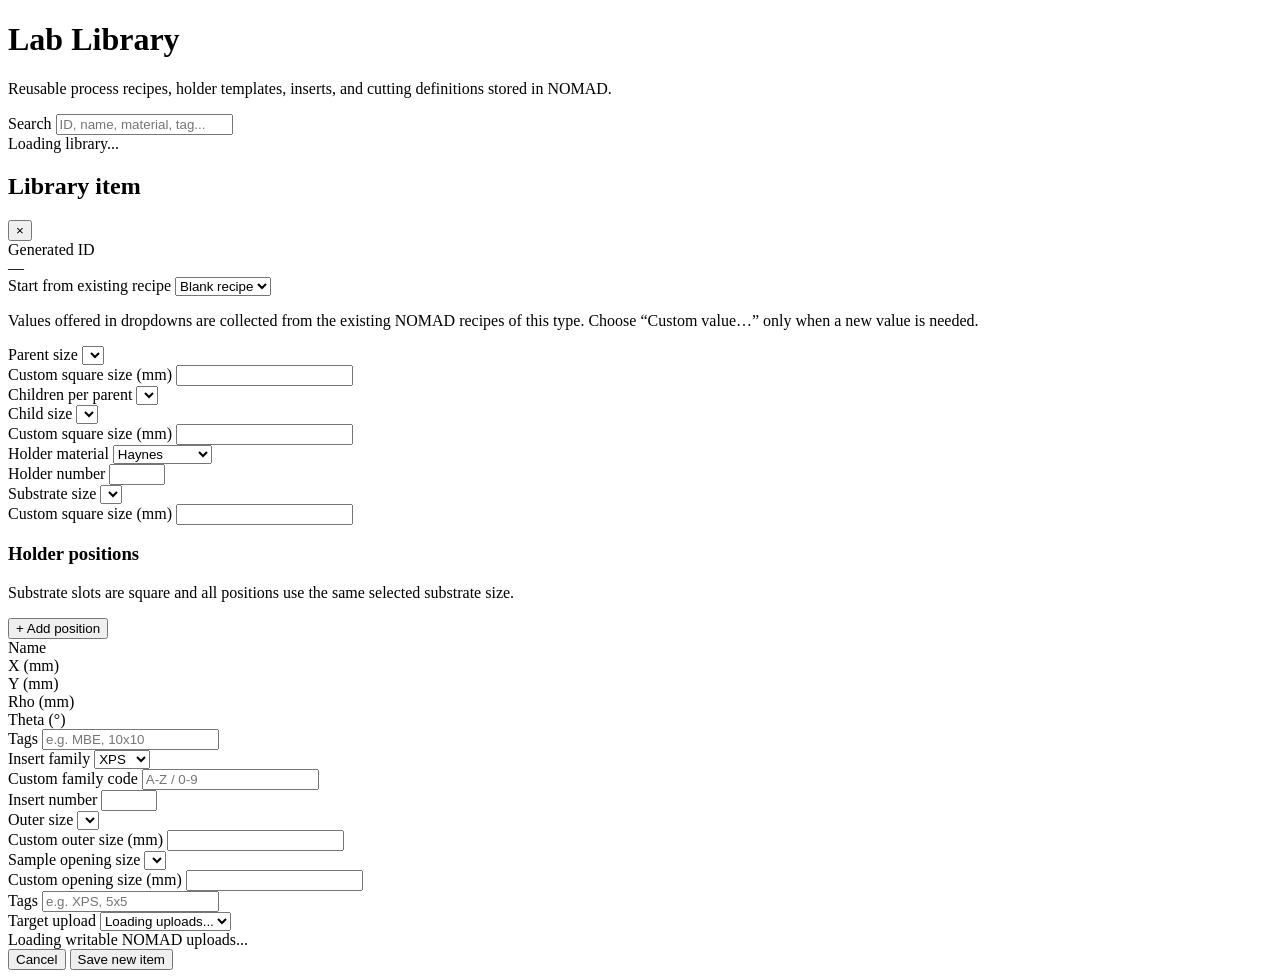
==== src/pdi_nomad_plugin/mbe/lab_library/templates/index.html @ cf85e8e5 "Add lab library app" ====
<!doctype html>
<html lang="en">
<head>
    <meta charset="utf-8">
    <meta name="viewport" content="width=device-width, initial-scale=1">
    <title>Lab Library</title>
    <link rel="stylesheet" href="static/styles.css">
</head>
<body>
<main class="page">
    <div class="title-row">
        <div>
            <h1>Lab Library</h1>
            <p class="subtitle">Reusable process recipes, holder templates, inserts, and cutting definitions stored in NOMAD.</p>
        </div>
    </div>

    <section class="panel">
        <div class="toolbar">
            <div>
                <div class="type-tabs" id="typeTabs"></div>
                <div class="subtype-tabs hidden" id="subtypeTabs"></div>
            </div>
            <div class="search-box">
                <label for="librarySearch">Search</label>
                <input id="librarySearch" type="text" placeholder="ID, name, material, tag...">
            </div>
        </div>
        <div id="libraryStatus" class="status">Loading library...</div>
        <div id="libraryList" class="library-list"></div>
    </section>
</main>

<div id="modalBackdrop" class="modal-backdrop hidden">
    <section class="modal" role="dialog" aria-modal="true" aria-labelledby="modalTitle">
        <div class="modal-header">
            <div>
                <h2 id="modalTitle">Library item</h2>
                <div id="modalSubtitle" class="modal-subtitle"></div>
            </div>
            <button id="closeModalButton" class="icon-button" type="button" aria-label="Close">×</button>
        </div>

        <div id="viewPanel" class="modal-body hidden"></div>

        <form id="editorForm" class="modal-body hidden">
            <div id="generatedIdBox" class="generated-id">
                <div class="generated-label">Generated ID</div>
                <div id="generatedIdValue" class="generated-value">—</div>
                <div id="generatedIdHint" class="generated-hint"></div>
            </div>

            <div id="processingFields" class="editor-section hidden">
                <div class="field-grid">
                    <div>
                        <label for="processingTemplate">Start from existing recipe</label>
                        <select id="processingTemplate">
                            <option value="">Blank recipe</option>
                        </select>
                    </div>
                </div>
                <div id="processingDynamicFields" class="dynamic-fields"></div>
                <p class="helper">
                    Values offered in dropdowns are collected from the existing NOMAD recipes of this type.
                    Choose “Custom value…” only when a new value is needed.
                </p>
            </div>

            <div id="sampleCutFields" class="editor-section hidden">
                <div class="field-grid three">
                    <div>
                        <label for="cutParentSize">Parent size</label>
                        <select id="cutParentSize"></select>
                    </div>
                    <div id="cutParentCustomWrap" class="hidden">
                        <label for="cutParentCustom">Custom square size (mm)</label>
                        <input id="cutParentCustom" type="number" step="0.1" min="0.1">
                    </div>
                    <div>
                        <label for="cutChildCount">Children per parent</label>
                        <select id="cutChildCount"></select>
                    </div>
                    <div>
                        <label for="cutChildSize">Child size</label>
                        <select id="cutChildSize"></select>
                    </div>
                    <div id="cutChildCustomWrap" class="hidden">
                        <label for="cutChildCustom">Custom square size (mm)</label>
                        <input id="cutChildCustom" type="number" step="0.1" min="0.1">
                    </div>
                </div>
            </div>

            <div id="holderFields" class="editor-section hidden">
                <div class="field-grid three">
                    <div>
                        <label for="holderMaterial">Holder material</label>
                        <select id="holderMaterial">
                            <option value="H">Haynes</option>
                            <option value="M">Molybdenum</option>
                        </select>
                    </div>
                    <div>
                        <label for="holderNumber">Holder number</label>
                        <input id="holderNumber" type="number" step="1" min="1" max="999">
                    </div>
                    <div>
                        <label for="holderSize">Substrate size</label>
                        <select id="holderSize"></select>
                    </div>
                    <div id="holderCustomSizeWrap" class="hidden">
                        <label for="holderCustomSize">Custom square size (mm)</label>
                        <input id="holderCustomSize" type="number" step="0.1" min="0.1">
                    </div>
                </div>

                <div class="section-heading">
                    <div>
                        <h3>Holder positions</h3>
                        <p>Substrate slots are square and all positions use the same selected substrate size.</p>
                    </div>
                    <button id="addHolderPositionButton" type="button">+ Add position</button>
                </div>

                <div class="holder-position-header">
                    <div>Name</div><div>X (mm)</div><div>Y (mm)</div><div>Rho (mm)</div><div>Theta (°)</div><div></div>
                </div>
                <div id="holderPositions"></div>
                <label for="holderTags">Tags</label>
                <input id="holderTags" type="text" placeholder="e.g. MBE, 10x10">
            </div>

            <div id="insertFields" class="editor-section hidden">
                <div class="field-grid three">
                    <div>
                        <label for="insertFamily">Insert family</label>
                        <select id="insertFamily">
                            <option value="XPS">XPS</option>
                            <option value="MBE">MBE</option>
                            <option value="CUSTOM">Other</option>
                        </select>
                    </div>
                    <div id="insertFamilyCustomWrap" class="hidden">
                        <label for="insertFamilyCustom">Custom family code</label>
                        <input id="insertFamilyCustom" type="text" maxlength="12" placeholder="A-Z / 0-9">
                    </div>
                    <div>
                        <label for="insertNumber">Insert number</label>
                        <input id="insertNumber" type="number" step="1" min="1" max="999">
                    </div>
                    <div>
                        <label for="insertOuterSize">Outer size</label>
                        <select id="insertOuterSize"></select>
                    </div>
                    <div id="insertOuterCustomWrap" class="hidden">
                        <label for="insertOuterCustom">Custom outer size (mm)</label>
                        <input id="insertOuterCustom" type="number" step="0.1" min="0.1">
                    </div>
                    <div>
                        <label for="insertInnerSize">Sample opening size</label>
                        <select id="insertInnerSize"></select>
                    </div>
                    <div id="insertInnerCustomWrap" class="hidden">
                        <label for="insertInnerCustom">Custom opening size (mm)</label>
                        <input id="insertInnerCustom" type="number" step="0.1" min="0.1">
                    </div>
                </div>
                <label for="insertTags">Tags</label>
                <input id="insertTags" type="text" placeholder="e.g. XPS, 5x5">
            </div>

            <div id="targetUploadFields">
                <label for="targetUpload">Target upload</label>
                <select id="targetUpload"><option value="">Loading uploads...</option></select>
                <div id="uploadStatus" class="status">Loading writable NOMAD uploads...</div>
            </div>

            <div class="modal-actions">
                <div id="editorStatus" class="status"></div>
                <button id="cancelEditorButton" type="button">Cancel</button>
                <button id="saveEditorButton" class="primary" type="submit">Save new item</button>
            </div>
        </form>
    </section>
</div>

<script src="static/app.js"></script>
</body>
</html>
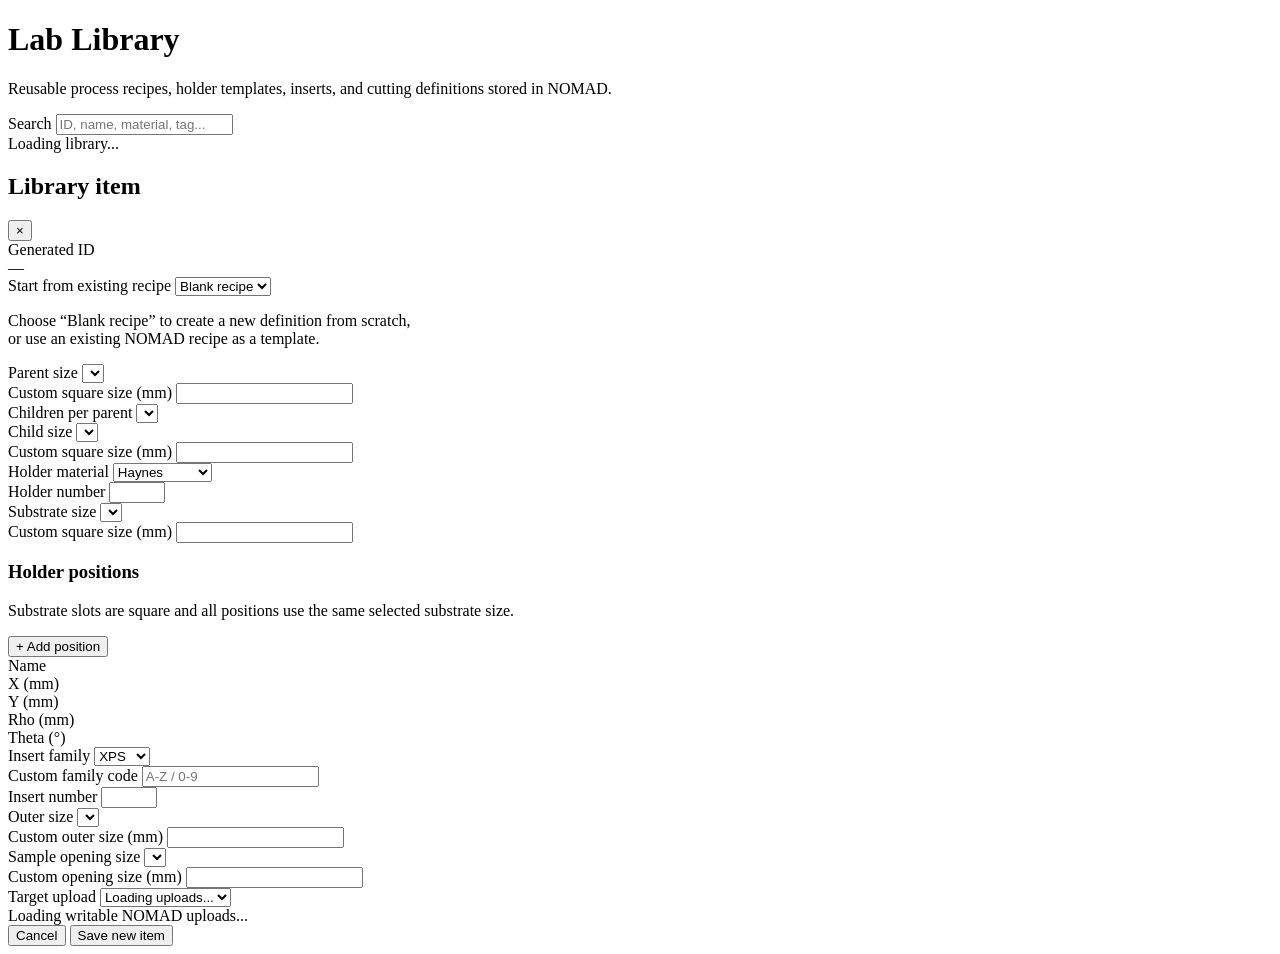
==== commit a72babc3: "Complete lab library processing workflows and recipe IDs" ====
--- a/src/pdi_nomad_plugin/mbe/lab_library/templates/index.html
+++ b/src/pdi_nomad_plugin/mbe/lab_library/templates/index.html
@@ -51,19 +51,21 @@
             </div>
 
             <div id="processingFields" class="editor-section hidden">
-                <div class="field-grid">
-                    <div>
-                        <label for="processingTemplate">Start from existing recipe</label>
-                        <select id="processingTemplate">
-                            <option value="">Blank recipe</option>
-                        </select>
+                <div id="processingTemplateBlock">
+                    <div class="field-grid">
+                        <div>
+                            <label for="processingTemplate">Start from existing recipe</label>
+                            <select id="processingTemplate">
+                                <option value="">Blank recipe</option>
+                            </select>
+                        </div>
                     </div>
+                    <p class="helper processing-template-helper">
+                        Choose “Blank recipe” to create a new definition from scratch,<br>
+                        or use an existing NOMAD recipe as a template.
+                    </p>
                 </div>
                 <div id="processingDynamicFields" class="dynamic-fields"></div>
-                <p class="helper">
-                    Values offered in dropdowns are collected from the existing NOMAD recipes of this type.
-                    Choose “Custom value…” only when a new value is needed.
-                </p>
             </div>
 
             <div id="sampleCutFields" class="editor-section hidden">
@@ -126,8 +128,6 @@
                     <div>Name</div><div>X (mm)</div><div>Y (mm)</div><div>Rho (mm)</div><div>Theta (°)</div><div></div>
                 </div>
                 <div id="holderPositions"></div>
-                <label for="holderTags">Tags</label>
-                <input id="holderTags" type="text" placeholder="e.g. MBE, 10x10">
             </div>
 
             <div id="insertFields" class="editor-section hidden">
@@ -165,8 +165,6 @@
                         <input id="insertInnerCustom" type="number" step="0.1" min="0.1">
                     </div>
                 </div>
-                <label for="insertTags">Tags</label>
-                <input id="insertTags" type="text" placeholder="e.g. XPS, 5x5">
             </div>
 
             <div id="targetUploadFields">
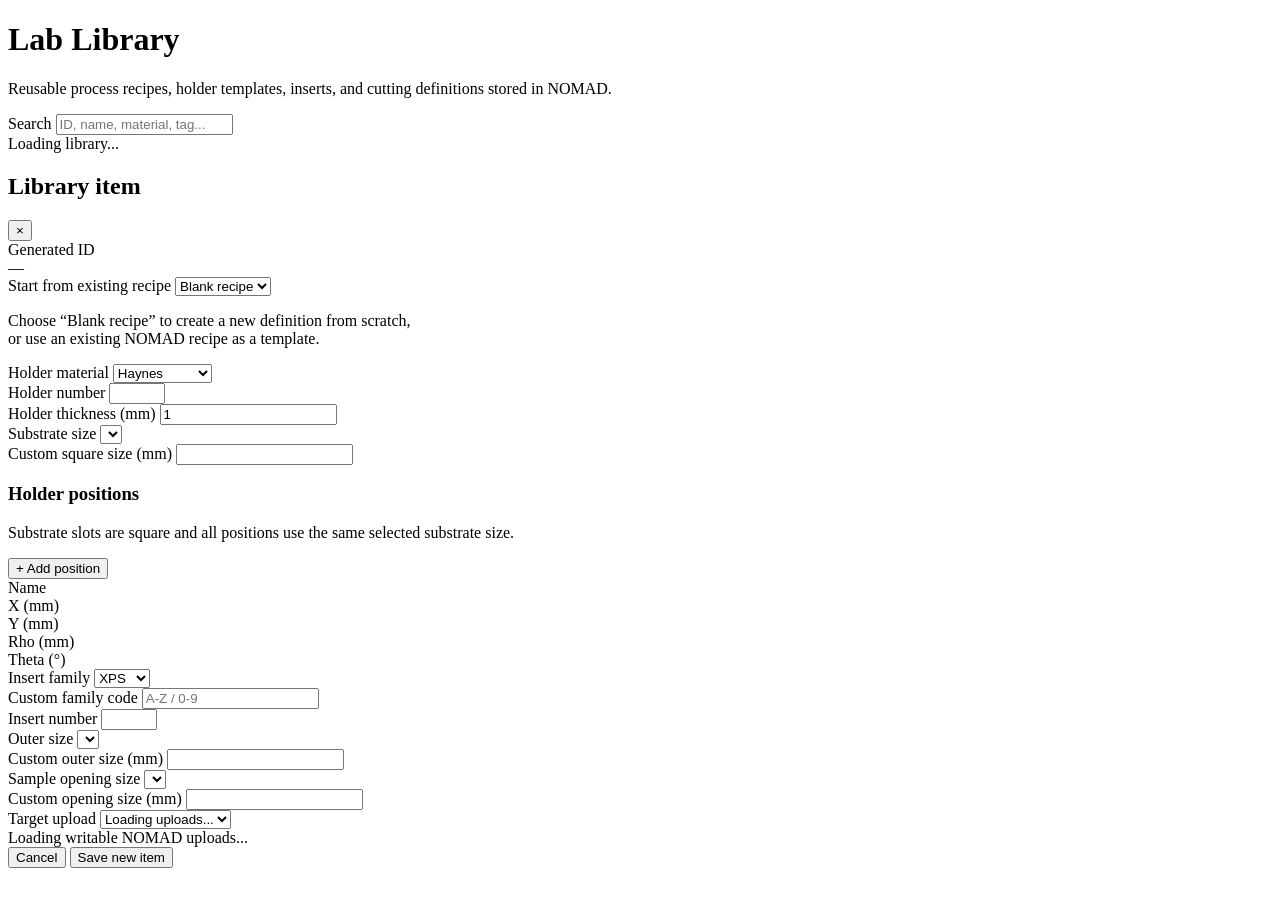
==== commit 64a905c3: "Merge PDI Lab dashboards into current upstream main" ====
--- a/src/pdi_nomad_plugin/mbe/lab_library/templates/index.html
+++ b/src/pdi_nomad_plugin/mbe/lab_library/templates/index.html
@@ -68,31 +68,6 @@
                 <div id="processingDynamicFields" class="dynamic-fields"></div>
             </div>
 
-            <div id="sampleCutFields" class="editor-section hidden">
-                <div class="field-grid three">
-                    <div>
-                        <label for="cutParentSize">Parent size</label>
-                        <select id="cutParentSize"></select>
-                    </div>
-                    <div id="cutParentCustomWrap" class="hidden">
-                        <label for="cutParentCustom">Custom square size (mm)</label>
-                        <input id="cutParentCustom" type="number" step="0.1" min="0.1">
-                    </div>
-                    <div>
-                        <label for="cutChildCount">Children per parent</label>
-                        <select id="cutChildCount"></select>
-                    </div>
-                    <div>
-                        <label for="cutChildSize">Child size</label>
-                        <select id="cutChildSize"></select>
-                    </div>
-                    <div id="cutChildCustomWrap" class="hidden">
-                        <label for="cutChildCustom">Custom square size (mm)</label>
-                        <input id="cutChildCustom" type="number" step="0.1" min="0.1">
-                    </div>
-                </div>
-            </div>
-
             <div id="holderFields" class="editor-section hidden">
                 <div class="field-grid three">
                     <div>
@@ -105,6 +80,10 @@
                     <div>
                         <label for="holderNumber">Holder number</label>
                         <input id="holderNumber" type="number" step="1" min="1" max="999">
+                    </div>
+                    <div>
+                        <label for="holderThickness">Holder thickness (mm)</label>
+                        <input id="holderThickness" type="number" min="0.001" step="any" value="1">
                     </div>
                     <div>
                         <label for="holderSize">Substrate size</label>
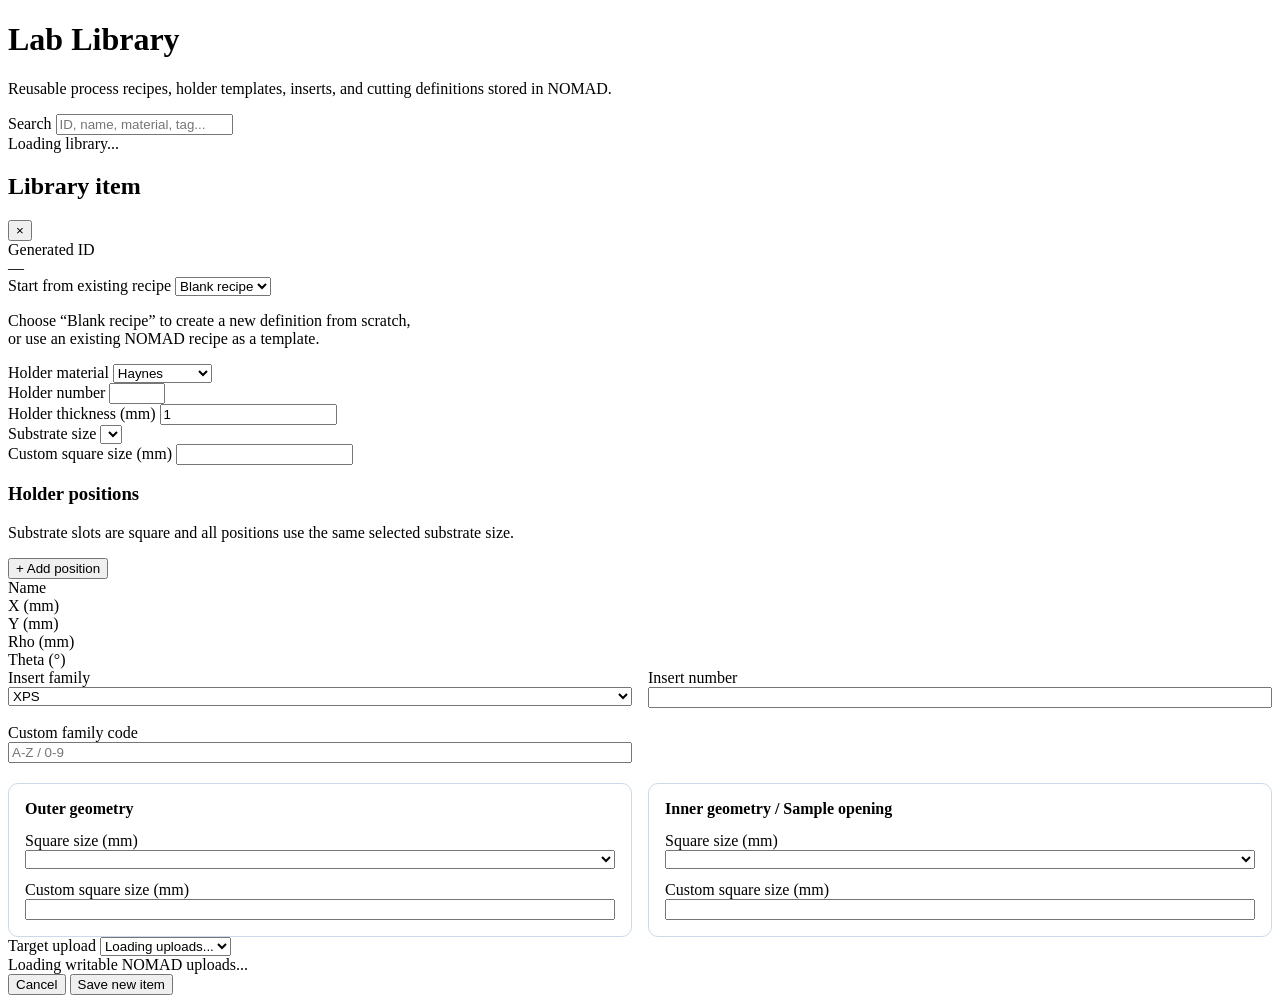
==== commit 3511448d: "Fix insert geometry, substrate processing and MBE experiment workflows" ====
--- a/src/pdi_nomad_plugin/mbe/lab_library/templates/index.html
+++ b/src/pdi_nomad_plugin/mbe/lab_library/templates/index.html
@@ -110,43 +110,100 @@
             </div>
 
             <div id="insertFields" class="editor-section hidden">
-                <div class="field-grid three">
-                    <div>
-                        <label for="insertFamily">Insert family</label>
-                        <select id="insertFamily">
-                            <option value="XPS">XPS</option>
-                            <option value="MBE">MBE</option>
-                            <option value="CUSTOM">Other</option>
-                        </select>
-                    </div>
-                    <div id="insertFamilyCustomWrap" class="hidden">
-                        <label for="insertFamilyCustom">Custom family code</label>
-                        <input id="insertFamilyCustom" type="text" maxlength="12" placeholder="A-Z / 0-9">
-                    </div>
-                    <div>
-                        <label for="insertNumber">Insert number</label>
-                        <input id="insertNumber" type="number" step="1" min="1" max="999">
-                    </div>
-                    <div>
-                        <label for="insertOuterSize">Outer size</label>
-                        <select id="insertOuterSize"></select>
-                    </div>
-                    <div id="insertOuterCustomWrap" class="hidden">
-                        <label for="insertOuterCustom">Custom outer size (mm)</label>
-                        <input id="insertOuterCustom" type="number" step="0.1" min="0.1">
-                    </div>
-                    <div>
-                        <label for="insertInnerSize">Sample opening size</label>
-                        <select id="insertInnerSize"></select>
-                    </div>
-                    <div id="insertInnerCustomWrap" class="hidden">
-                        <label for="insertInnerCustom">Custom opening size (mm)</label>
-                        <input id="insertInnerCustom" type="number" step="0.1" min="0.1">
-                    </div>
-                </div>
-            </div>
-
-            <div id="targetUploadFields">
+    <style>
+        #insertFields .insert-identity-grid,
+        #insertFields .insert-geometry-grid {
+            display: grid;
+            grid-template-columns: repeat(2, minmax(0, 1fr));
+            gap: 16px;
+        }
+        #insertFields .insert-identity-grid {
+            margin-bottom: 20px;
+        }
+        #insertFields .insert-geometry-card {
+            border: 1px solid #ccd9e8;
+            border-radius: 10px;
+            padding: 16px;
+            min-width: 0;
+        }
+        #insertFields .insert-geometry-card h3 {
+            margin: 0 0 14px;
+            font-size: 16px;
+        }
+        #insertFields .insert-geometry-card > div {
+            margin-top: 12px;
+        }
+        #insertFields [id$="GeometryExtras"] {
+            display: grid;
+            grid-template-columns: repeat(2, minmax(0, 1fr));
+            gap: 12px;
+        }
+        #insertFields [data-kind="height"] {
+            grid-column: 1 / -1;
+        }
+        #insertFields input,
+        #insertFields select {
+            width: 100%;
+            box-sizing: border-box;
+        }
+        @media (max-width: 760px) {
+            #insertFields .insert-identity-grid,
+            #insertFields .insert-geometry-grid {
+                grid-template-columns: 1fr;
+            }
+        }
+    </style>
+
+    <div class="insert-identity-grid">
+        <div>
+            <label for="insertFamily">Insert family</label>
+            <select id="insertFamily">
+                <option value="XPS">XPS</option>
+                <option value="MBE">MBE</option>
+                <option value="CUSTOM">Other</option>
+            </select>
+        </div>
+        <div>
+            <label for="insertNumber">Insert number</label>
+            <input id="insertNumber" type="number" step="1" min="1" max="999">
+        </div>
+        <div id="insertFamilyCustomWrap" class="hidden">
+            <label for="insertFamilyCustom">Custom family code</label>
+            <input id="insertFamilyCustom" type="text" maxlength="12"
+                   placeholder="A-Z / 0-9">
+        </div>
+    </div>
+
+    <div class="insert-geometry-grid">
+        <section class="insert-geometry-card">
+            <h3>Outer geometry</h3>
+            <div>
+                <label for="insertOuterSize">Square size (mm)</label>
+                <select id="insertOuterSize"></select>
+            </div>
+            <div id="insertOuterCustomWrap" class="hidden">
+                <label for="insertOuterCustom">Custom square size (mm)</label>
+                <input id="insertOuterCustom" type="number"
+                       step="any" min="0.001">
+            </div>
+        </section>
+
+        <section class="insert-geometry-card">
+            <h3>Inner geometry / Sample opening</h3>
+            <div>
+                <label for="insertInnerSize">Square size (mm)</label>
+                <select id="insertInnerSize"></select>
+            </div>
+            <div id="insertInnerCustomWrap" class="hidden">
+                <label for="insertInnerCustom">Custom square size (mm)</label>
+                <input id="insertInnerCustom" type="number"
+                       step="any" min="0.001">
+            </div>
+        </section>
+    </div>
+</div>
+
+<div id="targetUploadFields">
                 <label for="targetUpload">Target upload</label>
                 <select id="targetUpload"><option value="">Loading uploads...</option></select>
                 <div id="uploadStatus" class="status">Loading writable NOMAD uploads...</div>
